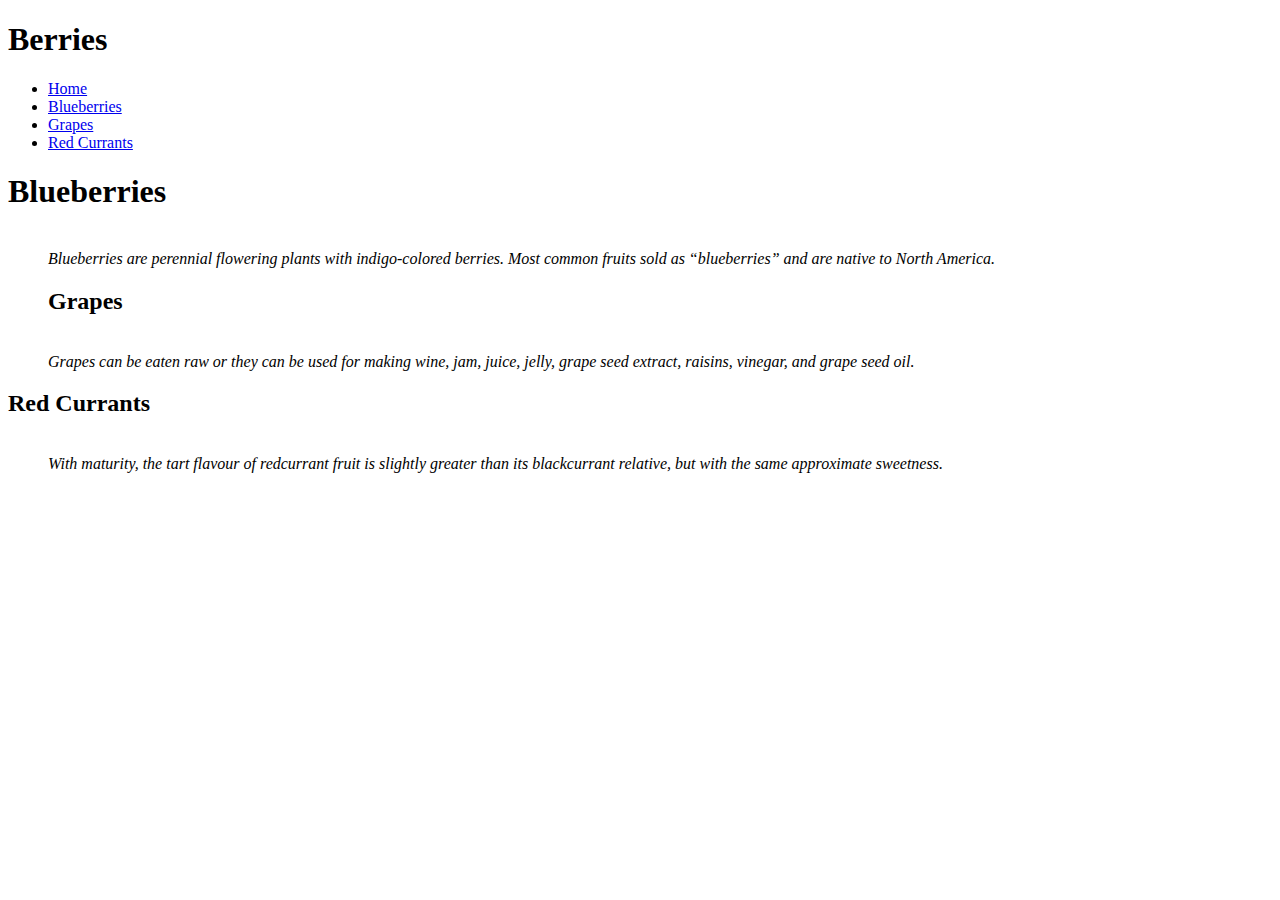
==== index.html @ 04345623 "added content to html" ====
<!DOCTYPE html>
<html lang="en-ca">
<head>
  <meta charset="utf-8">
  <title> Planets</title>
  <meta name="viewport" content="width=device-width,initial-scale=1">
  <link href="css/main.css" rel="stylesheet">
</head>

<body>

  <header>
    <h1>Berries</h1>
    <nav>
      <ul class="nav">
        <li><a href="#">Home</a></li>
        <li><a href="#">Blueberries</a></li>
        <li><a href="#">Grapes</a></li>
        <li><a href="#">Red Currants</a></li>
      </ul>
    </nav>
  </header>
</nav>
<h1>Blueberries</h1>
<figure>
<title> Blueberries </title>
<img src="img/blueberries.jpg" alt="" width="100%">
<figcaption><i>Blueberries are perennial flowering plants with indigo-colored berries. Most common fruits sold as “blueberries” and are native to North America.</i></figcaption>
</figure>
<figure>
<h2> Grapes</h2>
<title> Grapes </title>
<img src="images/grapes.jpg" alt="" width="100%">
<figcaption><i>Grapes can be eaten raw or they can be used for making wine, jam, juice, jelly, grape seed extract, raisins, vinegar, and grape seed oil.</caption></i></figcaption>
</figure>
<h2>Red Currants</h2>
<figure>
<title> Red Current</title>
<img src="images/Red Currants.jpg" alt="" width="100%">
<figcaption><i>With maturity, the tart flavour of redcurrant fruit is slightly greater than its blackcurrant relative, but with the same approximate sweetness.
</i></figcaption>
</body>
</html>
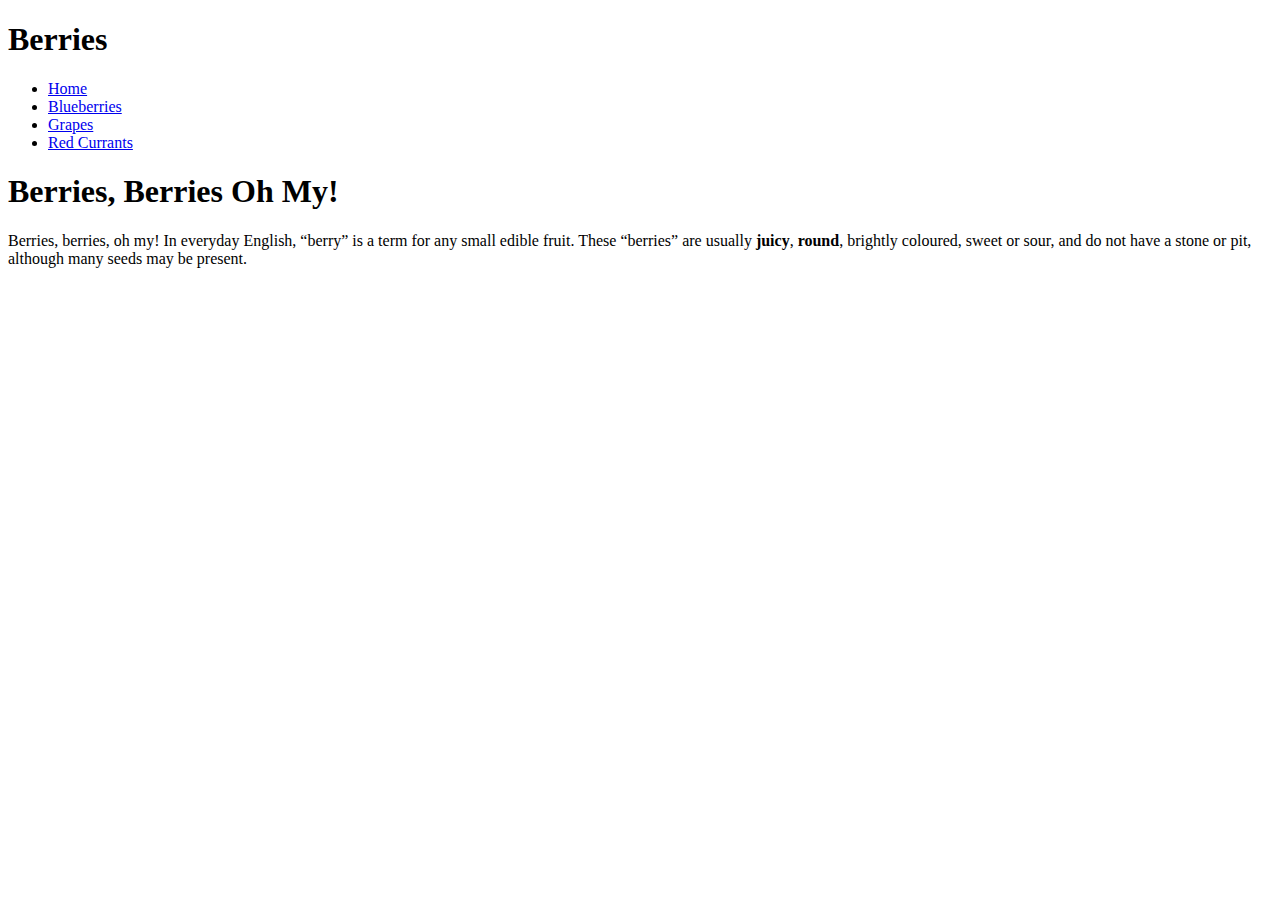
==== commit d0fa2231: "add content to html" ====
--- a/index.html
+++ b/index.html
@@ -2,7 +2,7 @@
 <html lang="en-ca">
 <head>
   <meta charset="utf-8">
-  <title> Planets</title>
+  <title> Berries</title>
   <meta name="viewport" content="width=device-width,initial-scale=1">
   <link href="css/main.css" rel="stylesheet">
 </head>
@@ -13,31 +13,15 @@
     <h1>Berries</h1>
     <nav>
       <ul class="nav">
-        <li><a href="#">Home</a></li>
-        <li><a href="#">Blueberries</a></li>
-        <li><a href="#">Grapes</a></li>
-        <li><a href="#">Red Currants</a></li>
+        <li><a href="index.html">Home</a></li>
+        <li><a href="../blueberries.html">Blueberries</a></li>
+        <li><a href="../grapes.html">Grapes</a></li>
+        <li><a href="../red-currants.html">Red Currants</a></li>
       </ul>
     </nav>
   </header>
 </nav>
-<h1>Blueberries</h1>
-<figure>
-<title> Blueberries </title>
-<img src="img/blueberries.jpg" alt="" width="100%">
-<figcaption><i>Blueberries are perennial flowering plants with indigo-colored berries. Most common fruits sold as “blueberries” and are native to North America.</i></figcaption>
-</figure>
-<figure>
-<h2> Grapes</h2>
-<title> Grapes </title>
-<img src="images/grapes.jpg" alt="" width="100%">
-<figcaption><i>Grapes can be eaten raw or they can be used for making wine, jam, juice, jelly, grape seed extract, raisins, vinegar, and grape seed oil.</caption></i></figcaption>
-</figure>
-<h2>Red Currants</h2>
-<figure>
-<title> Red Current</title>
-<img src="images/Red Currants.jpg" alt="" width="100%">
-<figcaption><i>With maturity, the tart flavour of redcurrant fruit is slightly greater than its blackcurrant relative, but with the same approximate sweetness.
-</i></figcaption>
-</body>
-</html>
+<h1>Berries, Berries Oh My!</h1>
+<p>Berries, berries, oh my!
+In everyday English, “berry” is a term for any small edible fruit. These “berries” are usually <b>juicy</b>, <b>round</b>, brightly coloured, sweet or sour, and do not have a stone or pit, although many seeds may be present.
+</p>
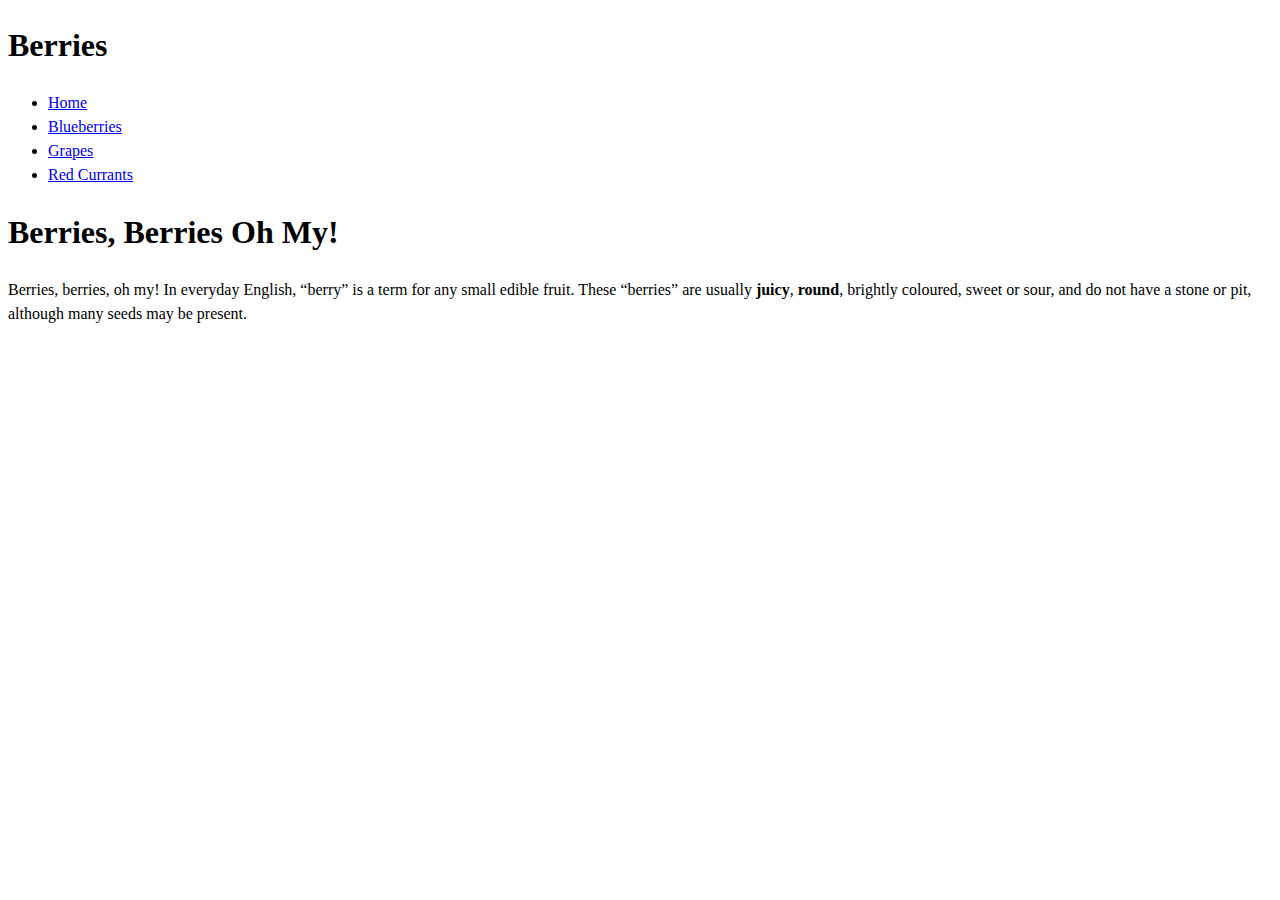
==== commit b46a2937: "add content to html/css" ====
--- a/index.html
+++ b/index.html
@@ -5,6 +5,7 @@
   <title> Berries</title>
   <meta name="viewport" content="width=device-width,initial-scale=1">
   <link href="css/main.css" rel="stylesheet">
+  <link href="https://fonts.googleapis.com/css?family=sigmarone" rel="stylesheet">
 </head>
 
 <body>
@@ -14,13 +15,12 @@
     <nav>
       <ul class="nav">
         <li><a href="index.html">Home</a></li>
-        <li><a href="../blueberries.html">Blueberries</a></li>
-        <li><a href="../grapes.html">Grapes</a></li>
-        <li><a href="../red-currants.html">Red Currants</a></li>
+        <li><a href="blueberries.html">Blueberries</a></li>
+        <li><a href="grapes.html">Grapes</a></li>
+        <li><a href="red-currants.html">Red Currants</a></li>
       </ul>
     </nav>
   </header>
-</nav>
 <h1>Berries, Berries Oh My!</h1>
 <p>Berries, berries, oh my!
 In everyday English, “berry” is a term for any small edible fruit. These “berries” are usually <b>juicy</b>, <b>round</b>, brightly coloured, sweet or sour, and do not have a stone or pit, although many seeds may be present.
--- a/css/main.css
+++ b/css/main.css
@@ -0,0 +1,12 @@
+html{
+  box-sizing: border-box;
+  line-height: 1.5;
+  font-family: 'Sigmar One', cursive;
+}
+
+*, *::before, *::after {
+  box-sizing: inherit;
+}
+img {
+
+}
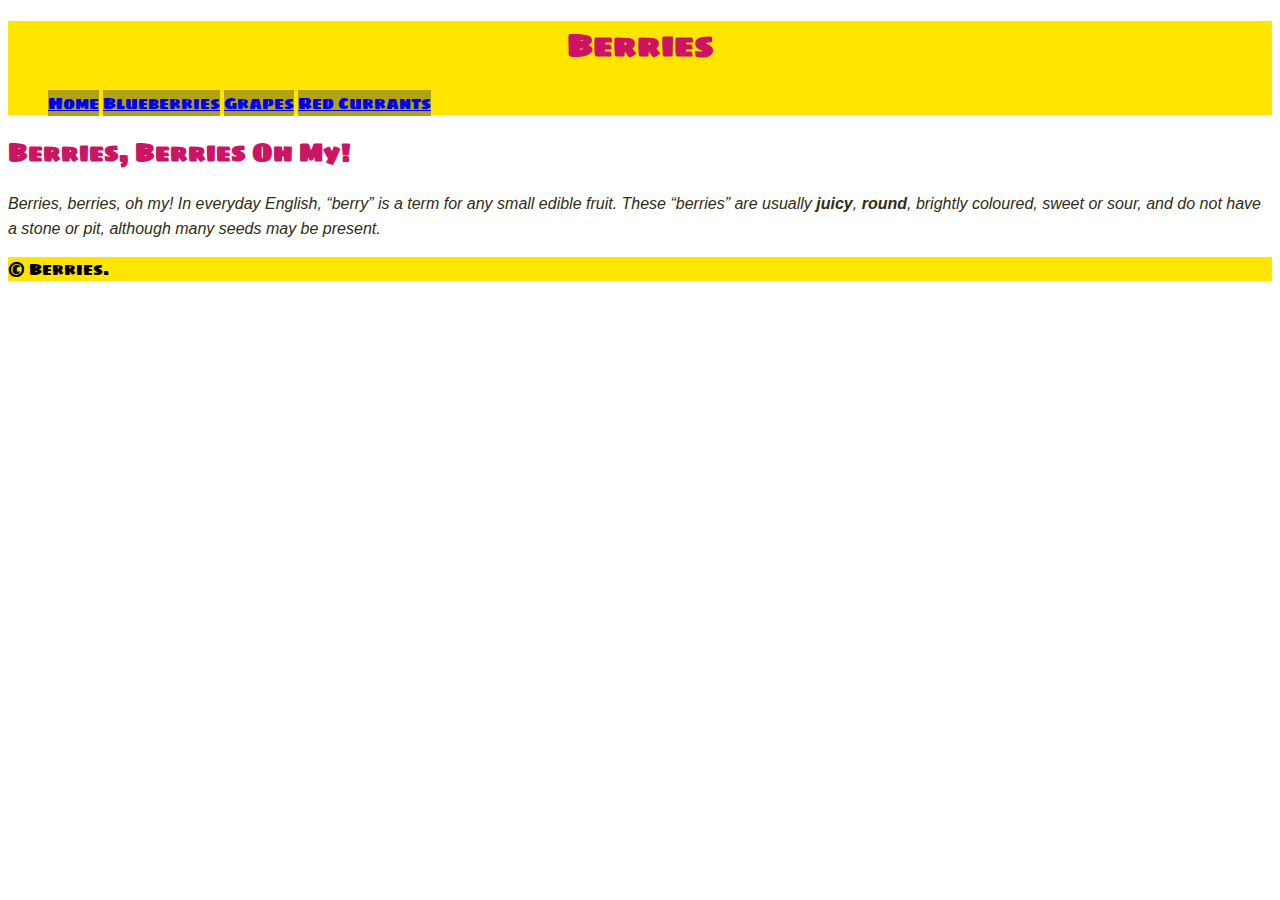
==== commit 1ae54051: "added content to css" ====
--- a/index.html
+++ b/index.html
@@ -5,7 +5,7 @@
   <title> Berries</title>
   <meta name="viewport" content="width=device-width,initial-scale=1">
   <link href="css/main.css" rel="stylesheet">
-  <link href="https://fonts.googleapis.com/css?family=sigmarone" rel="stylesheet">
+  <link href="https://fonts.googleapis.com/css?family=Sigmar+One" rel="stylesheet">
 </head>
 
 <body>
@@ -21,7 +21,8 @@
       </ul>
     </nav>
   </header>
-<h1>Berries, Berries Oh My!</h1>
-<p>Berries, berries, oh my!
+<h2>Berries, Berries Oh My!</h2>
+<i>Berries, berries, oh my!
 In everyday English, “berry” is a term for any small edible fruit. These “berries” are usually <b>juicy</b>, <b>round</b>, brightly coloured, sweet or sour, and do not have a stone or pit, although many seeds may be present.
-</p>
+</i>
+<p>© Berries.</p>
--- a/css/main.css
+++ b/css/main.css
@@ -7,6 +7,32 @@
 *, *::before, *::after {
   box-sizing: inherit;
 }
-img {
 
+h1 {
+  color: #cc1465;
+  text-align: center;
 }
+.nav li {
+  display: inline-block;
+}
+
+.nav a {
+  background-color: #b2a212;
+}
+
+header {
+  color: #2f2d13;
+  background-color: #ffe500;
+}
+
+h2 {
+  color: #cc1465;
+}
+i {
+  font-family: Georgia, sans-serif;
+  color: #2f2d13;
+}
+
+p {
+  background-color: #ffe500;
+}
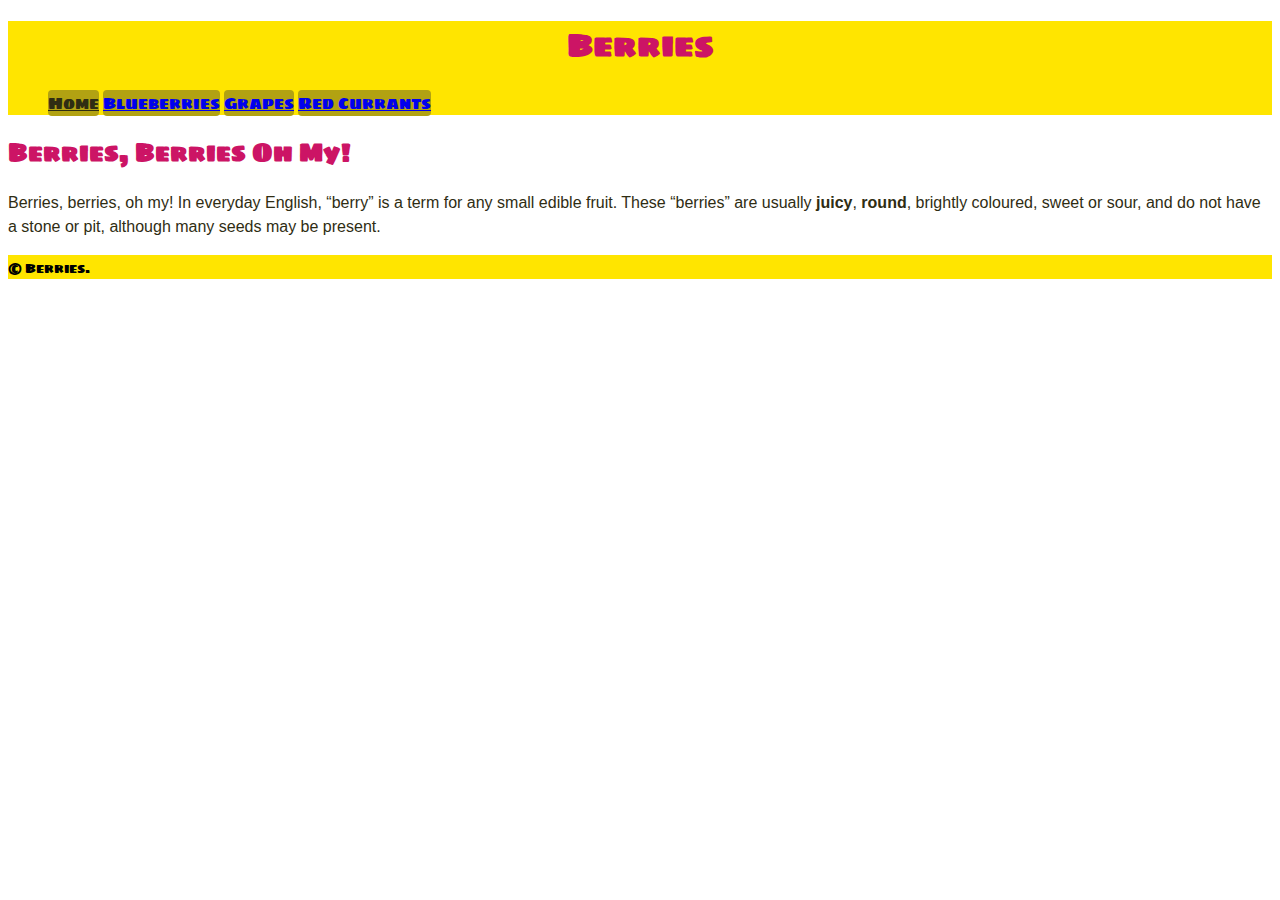
==== commit 42a9658f: "addaeda spacing and indents to css" ====
--- a/index.html
+++ b/index.html
@@ -14,15 +14,19 @@
     <h1>Berries</h1>
     <nav>
       <ul class="nav">
-        <li><a href="index.html">Home</a></li>
+        <li><a class="current" href="index.html">Home</a></li>
         <li><a href="blueberries.html">Blueberries</a></li>
         <li><a href="grapes.html">Grapes</a></li>
         <li><a href="red-currants.html">Red Currants</a></li>
       </ul>
     </nav>
   </header>
-<h2>Berries, Berries Oh My!</h2>
-<i>Berries, berries, oh my!
-In everyday English, “berry” is a term for any small edible fruit. These “berries” are usually <b>juicy</b>, <b>round</b>, brightly coloured, sweet or sour, and do not have a stone or pit, although many seeds may be present.
-</i>
-<p>© Berries.</p>
+  <main>
+    <h2>Berries, Berries Oh My!</h2>
+    <p>Berries, berries, oh my! In everyday English, “berry” is a term for any small edible fruit. These “berries” are usually <b>juicy</b>, <b>round</b>, brightly coloured, sweet or sour, and do not have a stone or pit, although many seeds may be present.</p>
+  </main>
+  <footer>
+    <small>© Berries.</small>
+  </footer>
+</body>
+</html>
--- a/css/main.css
+++ b/css/main.css
@@ -1,7 +1,7 @@
-html{
+html {
   box-sizing: border-box;
   line-height: 1.5;
-  font-family: 'Sigmar One', cursive;
+  font-family: "Sigmar One", cursive;
 }
 
 *, *::before, *::after {
@@ -12,12 +12,24 @@
   color: #cc1465;
   text-align: center;
 }
+
 .nav li {
   display: inline-block;
 }
 
 .nav a {
   background-color: #b2a212;
+  border-radius: 4px;
+}
+
+a:hover {
+  background-color: #b20953;
+  color: #2f2d13;
+}
+
+.current {
+  background-color: #b20953;
+  color: #2f2d13;
 }
 
 header {
@@ -28,11 +40,20 @@
 h2 {
   color: #cc1465;
 }
-i {
+
+body {
+
+}
+
+img {
+
+}
+
+p {
   font-family: Georgia, sans-serif;
   color: #2f2d13;
 }
 
-p {
+footer {
   background-color: #ffe500;
 }
